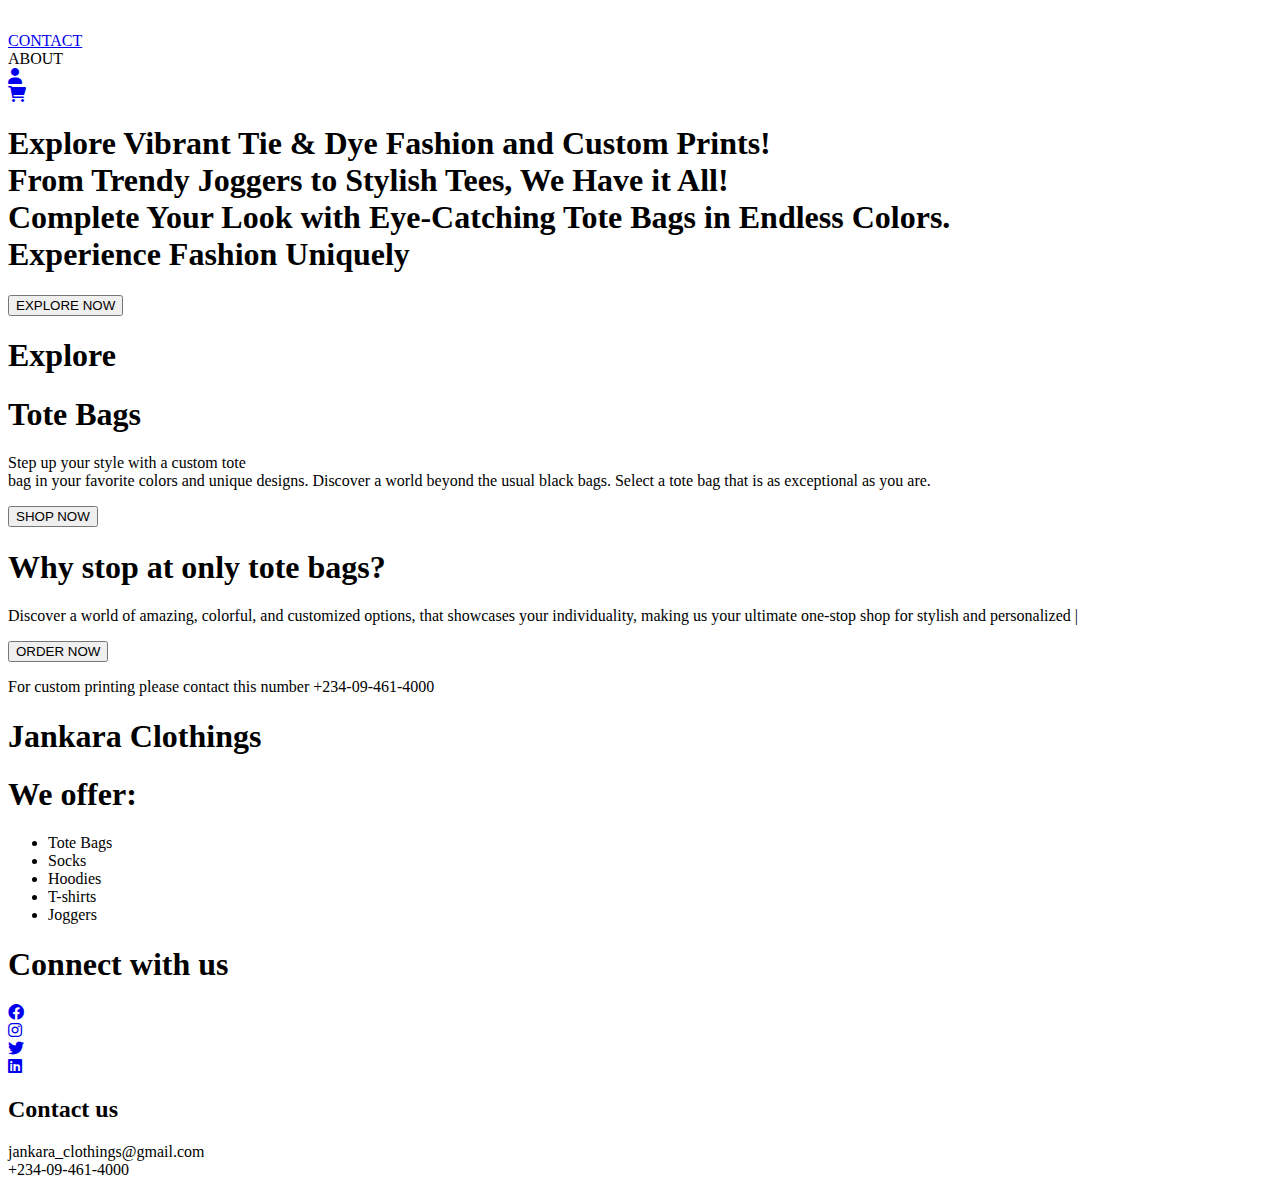
==== homePage.html @ 192dd6dc "Add files via upload" ====
<!DOCTYPE html>
<html lang="en">
<head>
    <meta charset="UTF-8">
    <meta name="viewport" content="width=device-width, initial-scale=1.0">
    <title>Home Page</title>
    <link rel="stylesheet" href="./css/homePage.css">
    <link rel="stylesheet" href="https://cdnjs.cloudflare.com/ajax/libs/font-awesome/6.0.0-beta3/css/all.min.css">

  
</head>
<body>
   
    <nav>
        <div class="logo">
            <img src="./img/IMG-20230720-WA0008-removebg.png" alt="" style="width: 80%; height: 300%; position: relative;  top: -60px;">
        </div>
        <div class="links">
            <div class="contact">
                <a href="#contact-page"><li>CONTACT</li></a>
            </div>
            <div>
                <li>ABOUT</li>
            </div>
            <div>
                <li>
                    <a href="/user-profile">
                        <i class="fas fa-user"></i>
                    </a>
                </li>
            </div>
            <div>
                <li>
                    <a href="/shopping-cart">
                        <i class="fas fa-shopping-cart"></i> <!-- Font Awesome shopping cart icon -->
                    </a>               
                </li>
            </div>
        </div>
    </nav>

    <section class="offer">
            <h1>
                Explore Vibrant Tie & Dye Fashion and Custom Prints!
                <br> 

                From Trendy Joggers to Stylish Tees, We Have it All!
                <br>
                
                Complete Your Look with Eye-Catching Tote Bags in Endless Colors. <br>
                Experience Fashion Uniquely  
            </h1>
            <a href="#blue"><button>EXPLORE NOW</button></a>
        <div></div>
    </section>

    <div id="blue"><h1>Explore</h1></div>

    <section class="tote-bags" >
        
            <div class="image">
                <!-- IMAGES <br> IMAGES <br> IMAGES  <br> IMAGES <br>IMAGES -->
            </div>
            <div class="text">
                <h1>
                    Tote Bags
                </h1>
                <p>
                    Step up your style with a custom tote <br> bag in your favorite colors and unique designs. Discover a world beyond the usual black bags. Select a tote bag that is as exceptional as you are.
                </p>

                <button class="tote-btn">SHOP NOW</button>
            </div>
        

    </section>

    <section class="tie-dye">
        <div class="text">
            <h1>Why stop at only tote bags?</h1>

            <p>Discover a world of amazing, colorful, and customized options, that showcases your individuality, making us your ultimate one-stop shop for stylish and personalized <span id="changing-word"></span><span id="blinking-cursor">|</span>
            </p>

            <button class = "tie-dye-btn">ORDER NOW</button>
        </div>
        <div class="image"></div>



    </section>




    <div class="sticky"><p>For custom printing please contact this number <span>+234-09-461-4000</span></p></div>

    <section class="contact-page" id="contact-page">
        <h1>Jankara Clothings</h1>
        <div class="we-offer">
            <h1>We offer:</h1>
            <ul class="we-offer-list">
                <li>Tote Bags</li>
                <li>Socks</li>
                <li>Hoodies</li>
                <li>T-shirts</li>
                <li>Joggers</li>
            </ul>
        </div>
        <div class="connect">
            <h1>Connect with us</h1>

            <div class="social-icons">
                <div class="facebook-icon">
                    <a href="https://www.facebook.com/yourpage" target="_blank"><i class="fab fa-facebook"></i></a>
                </div>
                <div class="instagram-icon">
                    <a href="https://www.instagram.com/yourpage" target="_blank"><i class="fab fa-instagram"></i></a>
                </div>
                <div class="twitter-icon">
                    <a href="https://twitter.com/yourpage" target="_blank"><i class="fab fa-twitter"></i></a>
                </div>
                <div class="linkedin-icon">
                    <a href="https://www.linkedin.com/in/yourpage" target="_blank"><i class="fab fa-linkedin"></i></a>
                </div>
            </div>

            <h2>Contact us</h2>
            <p>
                jankara_clothings@gmail.com <br>
                +234-09-461-4000

            </p>
        </div>
    </section>

    <script src="./js/anim.js"></script>
</body>
</html>
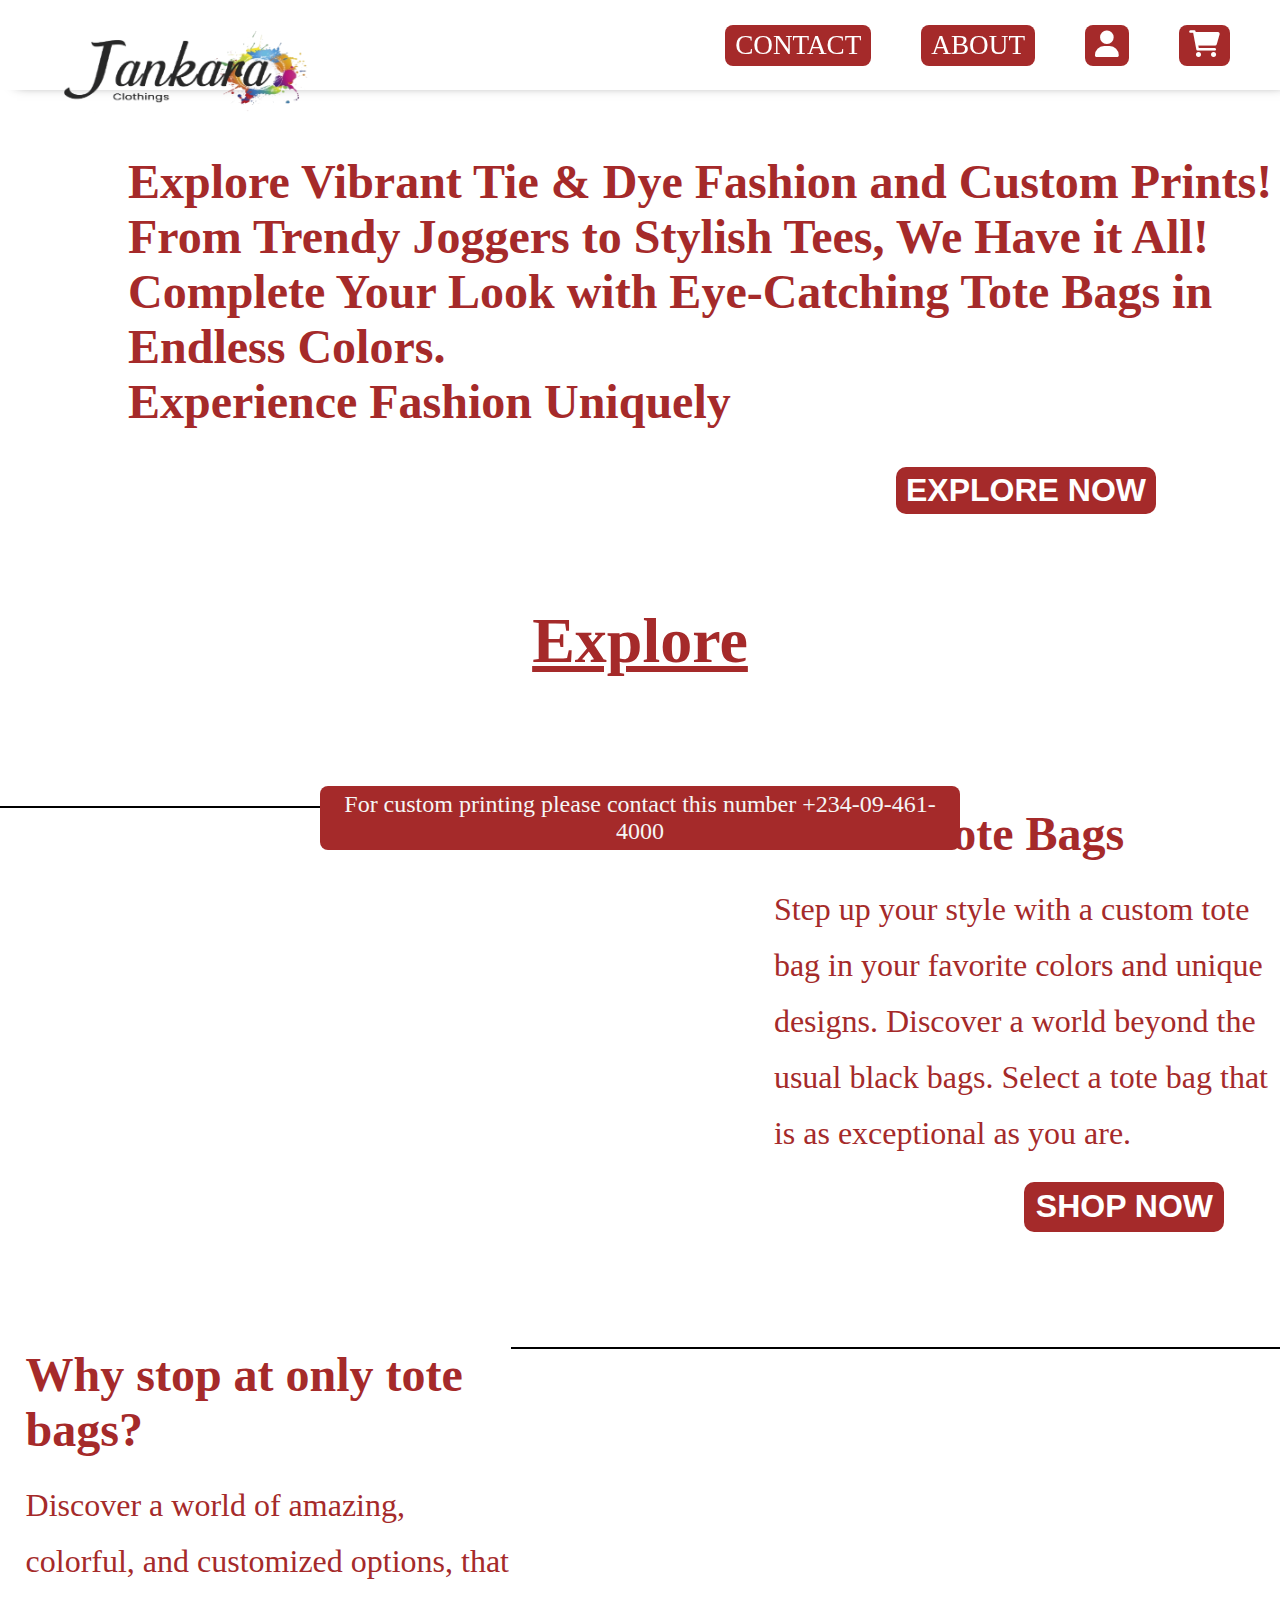
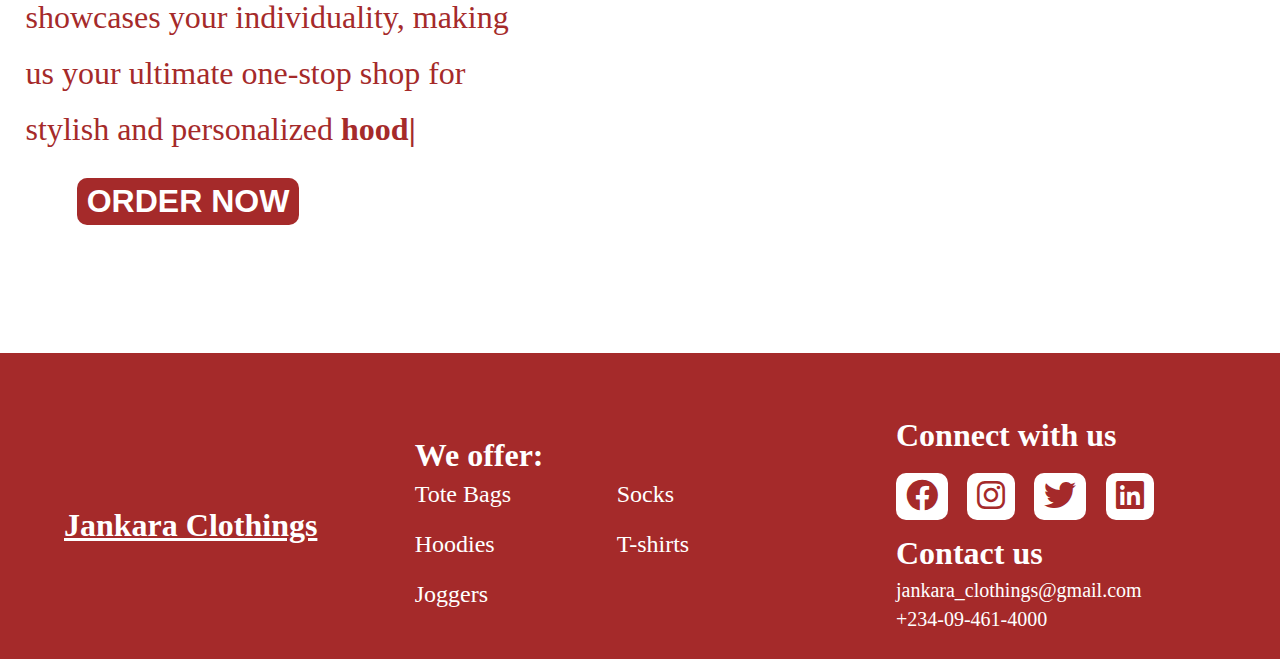
==== commit b8c0f966: "Update homePage.html" ====
--- a/homePage.html
+++ b/homePage.html
@@ -4,7 +4,7 @@
     <meta charset="UTF-8">
     <meta name="viewport" content="width=device-width, initial-scale=1.0">
     <title>Home Page</title>
-    <link rel="stylesheet" href="./css/homePage.css">
+    <link rel="stylesheet" href="homePage.css">
     <link rel="stylesheet" href="https://cdnjs.cloudflare.com/ajax/libs/font-awesome/6.0.0-beta3/css/all.min.css">
 
   
@@ -13,8 +13,9 @@
    
     <nav>
         <div class="logo">
-            <img src="./img/IMG-20230720-WA0008-removebg.png" alt="" style="width: 80%; height: 300%; position: relative;  top: -60px;">
+            <img src="IMG-20230720-WA0008-removebg.png" alt="" style="width: 80%; height: 300%; position: relative;  top: -60px;">
         </div>
+
         <div class="links">
             <div class="contact">
                 <a href="#contact-page"><li>CONTACT</li></a>
@@ -50,8 +51,10 @@
                 Complete Your Look with Eye-Catching Tote Bags in Endless Colors. <br>
                 Experience Fashion Uniquely  
             </h1>
-            <a href="#blue"><button>EXPLORE NOW</button></a>
-        <div></div>
+
+            <a href="#blue">
+                <button>EXPLORE NOW</button>
+            </a>
     </section>
 
     <div id="blue"><h1>Explore</h1></div>
@@ -59,8 +62,9 @@
     <section class="tote-bags" >
         
             <div class="image">
-                <!-- IMAGES <br> IMAGES <br> IMAGES  <br> IMAGES <br>IMAGES -->
+                
             </div>
+
             <div class="text">
                 <h1>
                     Tote Bags
@@ -71,8 +75,8 @@
 
                 <button class="tote-btn">SHOP NOW</button>
             </div>
+
         
-
     </section>
 
     <section class="tie-dye">
@@ -84,6 +88,7 @@
 
             <button class = "tie-dye-btn">ORDER NOW</button>
         </div>
+
         <div class="image"></div>
 
 
@@ -97,6 +102,7 @@
 
     <section class="contact-page" id="contact-page">
         <h1>Jankara Clothings</h1>
+
         <div class="we-offer">
             <h1>We offer:</h1>
             <ul class="we-offer-list">
@@ -107,6 +113,8 @@
                 <li>Joggers</li>
             </ul>
         </div>
+
+        
         <div class="connect">
             <h1>Connect with us</h1>
 
@@ -134,6 +142,6 @@
         </div>
     </section>
 
-    <script src="./js/anim.js"></script>
+    <script src="anim.js"></script>
 </body>
-</html>+</html>
--- a/homePage.css
+++ b/homePage.css
@@ -0,0 +1,385 @@
+@import url('https://fonts.googleapis.com/css2?family=ABeeZee&display=swap');
+
+*{
+    margin: 0;
+    padding: 0;
+    box-sizing: border-box;
+}
+
+
+/* Apply the font to specific elements */
+/* body {
+  /* font-family: 'ABeeZee', sans-serif; *
+} */
+
+html{
+    scroll-behavior: smooth;
+}
+
+body{
+    height: auto;
+    width: 100vw;
+    /* background-color: rgb(195, 157, 108); */
+    background-color: white;
+    overflow-x: hidden;
+    /* color: white; */
+    color: brown;
+}
+
+nav{
+    width: 100%;
+    height: 10vh;
+    position: sticky;
+    /* background-color: rgb(195, 157, 108); */
+    background-color: white;
+    top: 0;
+    /* border-bottom: 2px solid black; */
+    display: flex;
+    box-shadow: 10px 0 12px -7px rgba(0, 0, 0, 0.9);
+    z-index: 1000;
+    color: white;
+}
+
+nav a{
+    text-decoration: none;
+    color: white;
+}
+
+.logo{
+    position: relative;
+    left: 0;
+    height: 100%;
+    width: 35%;
+    /* border-right: 1px solid black; */
+}
+
+.links {
+    display: flex;
+    list-style: none;
+    align-items: center;
+    justify-content: flex-end; /* Change from 'space-between' to 'flex-end' */
+    float: right;
+    width: 65%; /* Reduce the width to make space for the links */
+    font-size: 1.7rem;
+}
+
+.links li {
+    text-decoration: none;
+    margin-right: 50px; /* Add margin to create space between links */
+    list-style: none;
+    margin: 0;
+    padding: 0;
+    font-weight: 500;
+}
+
+.fas{
+    color: white;
+    /* color: brown; */
+    /* background-color: white; */
+}
+
+.links div {
+    display: inline-block;
+    /* border: 2px solid black; */
+    border-radius: 8px;
+    padding: 5px 10px; /* Optional: Add some padding inside the box */
+    margin-right: 50px;
+    /* background-color: burlywood; */
+    background-color: brown;
+
+}
+
+.offer {
+    width: 100vw;
+    height: auto;
+    display: block;
+    position: relative;
+    margin-top:  5%;
+}
+
+.offer h1{
+    color: brown;
+    font-size: 3rem;
+    margin-left: 10%;
+    position: relative;
+}
+.offer button {
+    padding: 5px 10px;
+    color: white;
+    font-weight: 600;
+    font-size: 2rem;
+    border-radius: 10px;
+    border: none;
+    position: relative;
+    margin-top: 3%;
+    left: 70%;
+    background-color: brown;
+    display: inline-block;
+}
+.offer button:hover{
+    cursor: pointer;
+    background-color: burlywood;
+    border: 1px solid white;
+}
+
+/* Explore button that takes you to the first section */
+#blue{
+    position: relative;
+    width: 100%;
+    margin-top: 7%;
+    text-decoration: underline;
+    font-size: 2rem;
+    display: flex;
+    align-items: center;
+    justify-content: center;
+}
+
+
+.sticky {
+    margin-left: 25%;
+    position: fixed;
+    font-size: 1.5rem;
+    bottom: 50px;
+    /* background-color: burlywood; */
+    background-color: brown;
+    color: whitesmoke;
+    border-radius: 8px;
+    padding: 5px 1px;
+    z-index: 100;
+    width: 50%;
+    text-align: center;
+}
+
+/* Tote Bag Section */
+
+.tote-bags{
+    width: 100vw;
+    height: auto;
+    display: flex;
+    position: relative;
+    box-sizing: border-box; 
+    margin-top: 10%;
+/*     background-color: red; */
+}
+
+.tote-bags div{
+    display: flex;
+    position: relative;
+    height: 100%;
+    
+}
+
+.tote-bags .image{
+    flex: 1.5;
+    border: 1px solid black;
+    height: 100%;
+    font-size: 5rem;
+}
+
+.tote-bags .text{
+    flex: 1;
+    display: block;    
+}
+
+.tote-bags .text h1{
+    position: relative;
+    font-size:3rem;
+    text-align: center;
+}
+.tote-bags  .text p{
+    position: relative;
+    display: block;
+    color: brown;
+    font-size: 2rem;
+    margin-left: 1%;
+    white-space: normal;
+    line-height: 3.5rem;
+    margin-top: 4%;
+    font-weight: 500; 
+}
+
+
+.tote-btn{
+    position: relative;
+    width: 200px;
+    height: 50px;
+    margin-top: 4%;
+    color: white;
+    font-weight: 600;
+    font-size: 2rem;
+    border-radius: 10px;
+    border: none;
+    background-color: brown;
+    left: 50%;
+}
+
+/* Tie and Dye Section */
+
+.tie-dye{
+    width: 100vw;
+    height: auto;
+    display: flex;
+    position: relative;
+    box-sizing: border-box;
+    margin-top: 9%;
+}
+.tie-dye div{
+    display: flex;
+    position: relative;
+    height: 100%;
+}
+
+.tie-dye .text{
+    flex: 1;
+    display: block;
+}
+.tie-dye .image{
+    flex: 1.5;
+    background-color: gray ;
+    border: 1px solid black;
+    height: 100%;
+    font-size: 5rem;
+    text-align: center;
+}
+.tie-dye h1{
+    font-size:3rem;
+    margin-left: 5%;
+    display: block;
+    
+}
+.tie-dye p{
+    margin-left: 5%;
+    font-size: 2rem;
+    display: block;
+    position: relative;
+    margin-top: 4%;
+    line-height: 3.5rem;
+    font-weight: 500;
+    white-space: normal;
+}
+.tie-dye-btn{
+    padding: 5px 10px;
+    color: white;
+    font-weight: 600;
+    font-size: 2rem;
+    border-radius: 10px;
+    border: none;
+    position: relative;
+    background-color: brown;
+    left: 15%;
+    margin-top: 4%;   
+}
+
+/* Changing Text */
+
+.tie-dye span{
+    font-weight: 900;
+    color: brown;
+    /* transform: scaleX(2.5); */
+} 
+#typewriter-text {
+    display: inline-block;
+    padding: 10px;
+    background-color: #f0f0f0;
+    border: 2px solid #ccc;
+}
+  
+#changing-word {
+    display: inline;
+    color: brown; /* Customize the color of the changing word */
+}
+  
+#blinking-cursor {
+    display: inline;
+    animation: blink 0.8s infinite;
+    color: brown; /* Customize the color of the blinking cursor */
+}
+
+/* Contact Page */
+
+.contact-page{
+    width: 100%;
+    background-color: brown;
+    color: white;
+    height: auto;
+    position: relative;
+    margin-top: 10%;
+    z-index: 1000;
+    display: flex;
+    flex-wrap: nowrap;
+    flex-direction: row;
+    justify-content: space-between;
+    align-items: center;
+}
+.contact-page > h1{
+    margin-top: 5%;
+    margin-bottom: 2%;
+    margin-left: 5%;
+    text-decoration: underline;
+    font-size: 2rem;
+    font-weight: 900;
+    
+}
+.contact-page a{
+    text-decoration: none;
+}
+
+.we-offer{
+    margin-top: 5%;
+    margin-bottom: 2%;
+    width: 30%;
+    height: auto;
+    
+}
+.we-offer h1{
+    font-size: 2rem;
+    font-weight: 900;
+}
+.we-offer-list {
+    list-style: none;
+    font-size: 1.5rem;
+    line-height: 2.5rem;
+    display: grid;
+    grid-template-columns: 50% 50%;
+    gap: 10px;
+    position: relative;
+}
+
+.connect{
+    width: 30%;
+    height: auto;
+    margin-top: 5%;
+    margin-bottom: 2%;
+/*     background-color: red; */
+}
+.connect h1{
+    font-size: 2rem;
+    font-weight: 900;
+    display: block;
+}
+.social-icons{
+    display: flex;
+    font-size: 2rem;
+    color: white;
+    position: relative;
+    margin-top: 5%;
+}
+.fab{
+    color: brown; 
+}
+.social-icons > div{
+    margin-right: 5%;
+    padding: 5px 10px;
+    background-color: white;
+    border-radius: 10px;
+}
+.connect h2{
+    font-size: 2rem;
+    font-weight: 900;
+    margin-top: 4%;
+}
+.connect p{
+    margin-top: 1%;
+    font-size: 20px;
+    line-height: 1.8rem;
+}
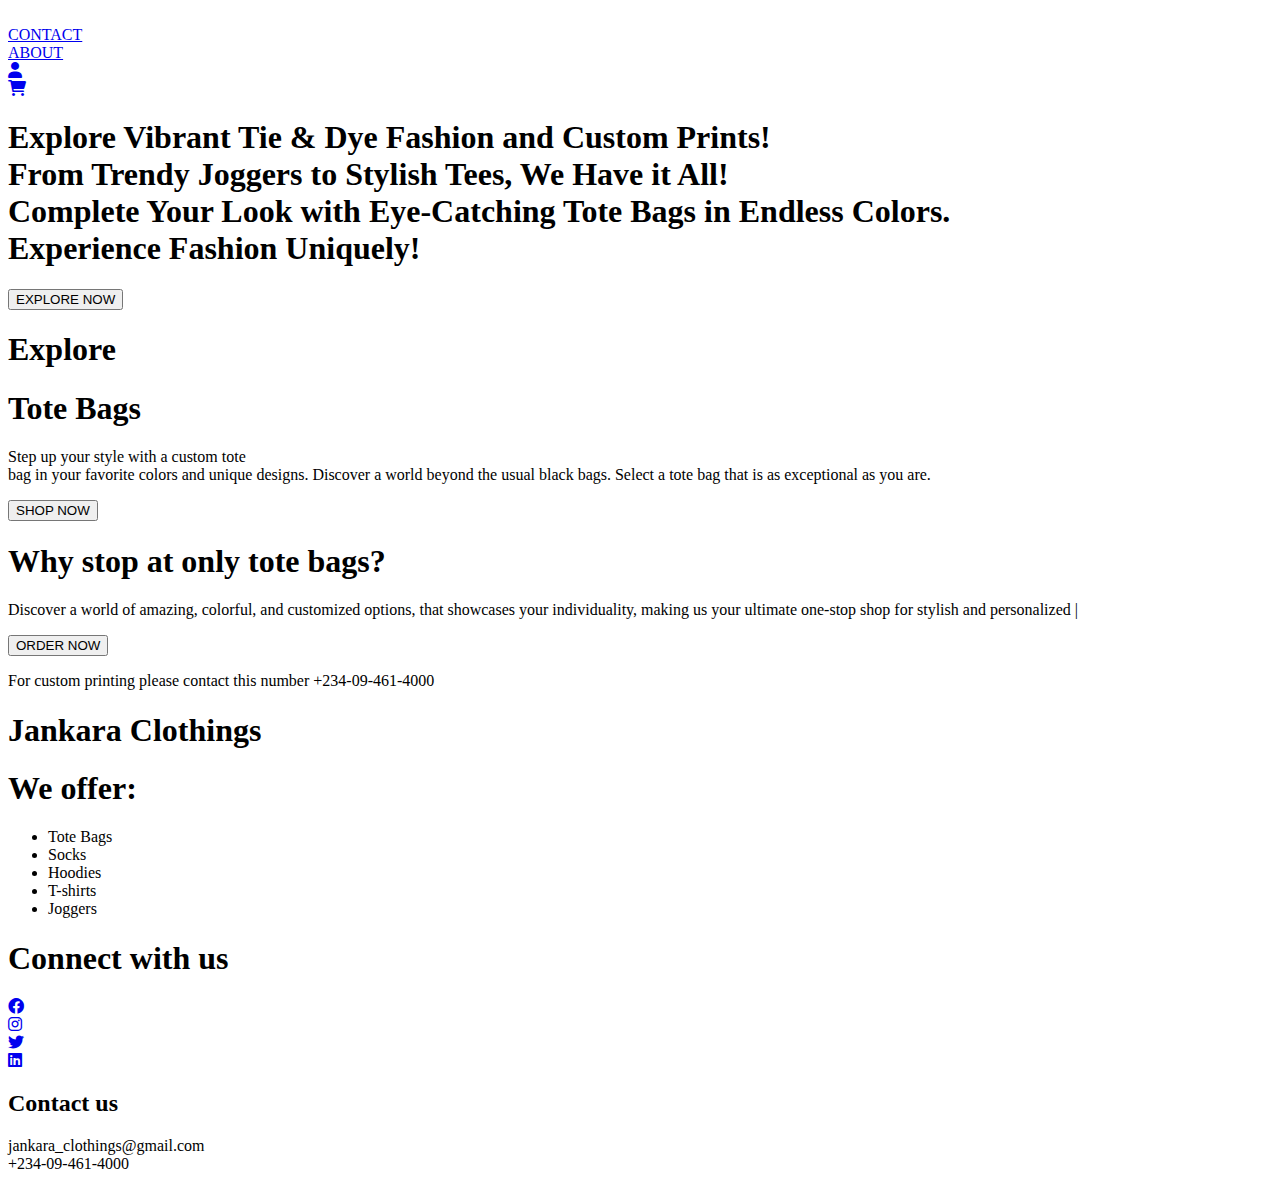
==== commit 68bb14aa: "Add files via upload" ====
--- a/homePage.html
+++ b/homePage.html
@@ -4,7 +4,7 @@
     <meta charset="UTF-8">
     <meta name="viewport" content="width=device-width, initial-scale=1.0">
     <title>Home Page</title>
-    <link rel="stylesheet" href="homePage.css">
+    <link rel="stylesheet" href="./css/homePage.css">
     <link rel="stylesheet" href="https://cdnjs.cloudflare.com/ajax/libs/font-awesome/6.0.0-beta3/css/all.min.css">
 
   
@@ -13,30 +13,42 @@
    
     <nav>
         <div class="logo">
-            <img src="IMG-20230720-WA0008-removebg.png" alt="" style="width: 80%; height: 300%; position: relative;  top: -60px;">
+            <img src="./img/IMG-20230720-WA0008-removebg.png" alt="" >
         </div>
 
         <div class="links">
-            <div class="contact">
-                <a href="#contact-page"><li>CONTACT</li></a>
+            <div>
+                <a href="#contact-page">
+                    <li>
+                        <i class="fas fa-address-book" style="display: none;"></i>CONTACT
+                    </li>
+                </a>
             </div>
             <div>
-                <li>ABOUT</li>
+                <a href="#">
+                    <li>
+                        <i class="fas fa-info-circle" style="display: none;" ></i> ABOUT
+                    </li>
+                </a>
             </div>
             <div>
-                <li>
-                    <a href="/user-profile">
-                        <i class="fas fa-user"></i>
-                    </a>
-                </li>
+                <a href="/user-profile">
+                    <i class="fas fa-user"></i>
+                    <li  style="display: none;" id="profile">PROFILE</li>
+                </a>
             </div>
             <div>
-                <li>
-                    <a href="/shopping-cart">
-                        <i class="fas fa-shopping-cart"></i> <!-- Font Awesome shopping cart icon -->
-                    </a>               
-                </li>
+                <a href="/shopping-cart">
+                    <i class="fas fa-shopping-cart"></i>
+                    <li style="display: none;" id="cart">CART</li>
+                </a>               
             </div>
+        </div>
+
+        <div class="hamburger">
+            <span class="bar"></span>
+            <span class="bar"></span>
+            <span class="bar"></span>
         </div>
     </nav>
 
@@ -49,99 +61,101 @@
                 <br>
                 
                 Complete Your Look with Eye-Catching Tote Bags in Endless Colors. <br>
-                Experience Fashion Uniquely  
+                Experience Fashion Uniquely! 
             </h1>
-
-            <a href="#blue">
-                <button>EXPLORE NOW</button>
-            </a>
+            <div class="explore-btn">
+                <a href="#blue">
+                    <button>EXPLORE NOW</button>
+                </a>
+            </div>
     </section>
 
     <div id="blue"><h1>Explore</h1></div>
 
     <section class="tote-bags" >
         
-            <div class="image">
-                
-            </div>
-
-            <div class="text">
-                <h1>
-                    Tote Bags
-                </h1>
-                <p>
+        
+        <div class="text">
+            <h1>
+                Tote Bags
+            </h1>
+            <p>
                     Step up your style with a custom tote <br> bag in your favorite colors and unique designs. Discover a world beyond the usual black bags. Select a tote bag that is as exceptional as you are.
                 </p>
+                <div class="tote-btn-ctn">
+                    <button class="tote-btn">SHOP NOW</button>
+                </div>
+            </div>
+            
+        <div class="image">
+            
+        </div>
+        
+        </section>
 
-                <button class="tote-btn">SHOP NOW</button>
-            </div>
-
-        
-    </section>
-
-    <section class="tie-dye">
-        <div class="text">
+        <section class="tie-dye">
+            <div class="text">
             <h1>Why stop at only tote bags?</h1>
 
-            <p>Discover a world of amazing, colorful, and customized options, that showcases your individuality, making us your ultimate one-stop shop for stylish and personalized <span id="changing-word"></span><span id="blinking-cursor">|</span>
+            <p>Discover a world of amazing, colorful, and customized options, that showcases your individuality, making us your ultimate one-stop shop for stylish and personalized 
+                <span class="block-elem">
+                    <span id="changing-word"></span>
+                    <span id="blinking-cursor">|</span>
+                </span>
             </p>
 
             <button class = "tie-dye-btn">ORDER NOW</button>
         </div>
 
         <div class="image"></div>
-
-
-
     </section>
-
-
-
 
     <div class="sticky"><p>For custom printing please contact this number <span>+234-09-461-4000</span></p></div>
 
     <section class="contact-page" id="contact-page">
-        <h1>Jankara Clothings</h1>
+        <h1 >Jankara Clothings</h1>
 
-        <div class="we-offer">
-            <h1>We offer:</h1>
-            <ul class="we-offer-list">
-                <li>Tote Bags</li>
-                <li>Socks</li>
-                <li>Hoodies</li>
-                <li>T-shirts</li>
-                <li>Joggers</li>
-            </ul>
-        </div>
-
-        
-        <div class="connect">
-            <h1>Connect with us</h1>
-
-            <div class="social-icons">
-                <div class="facebook-icon">
-                    <a href="https://www.facebook.com/yourpage" target="_blank"><i class="fab fa-facebook"></i></a>
-                </div>
-                <div class="instagram-icon">
-                    <a href="https://www.instagram.com/yourpage" target="_blank"><i class="fab fa-instagram"></i></a>
-                </div>
-                <div class="twitter-icon">
-                    <a href="https://twitter.com/yourpage" target="_blank"><i class="fab fa-twitter"></i></a>
-                </div>
-                <div class="linkedin-icon">
-                    <a href="https://www.linkedin.com/in/yourpage" target="_blank"><i class="fab fa-linkedin"></i></a>
-                </div>
+        <!-- <div> -->
+            <div class="we-offer">
+                <h1>We offer:</h1>
+                <ul class="we-offer-list">
+                    <li>Tote Bags</li>
+                    <li>Socks</li>
+                    <li>Hoodies</li>
+                    <li>T-shirts</li>
+                    <li>Joggers</li>
+                </ul>
             </div>
 
-            <h2>Contact us</h2>
-            <p>
-                jankara_clothings@gmail.com <br>
-                +234-09-461-4000
+            
+            <div class="connect">
+                <h1>Connect with us</h1>
 
-            </p>
-        </div>
+                <div class="social-icons">
+                    <div class="facebook-icon">
+                        <a href="https://www.facebook.com/yourpage" target="_blank"><i class="fab fa-facebook"></i></a>
+                    </div>
+                    <div class="instagram-icon">
+                        <a href="https://www.instagram.com/yourpage" target="_blank"><i class="fab fa-instagram"></i></a>
+                    </div>
+                    <div class="twitter-icon">
+                        <a href="https://twitter.com/yourpage" target="_blank"><i class="fab fa-twitter"></i></a>
+                    </div>
+                    <div class="linkedin-icon">
+                        <a href="https://www.linkedin.com/in/yourpage" target="_blank"><i class="fab fa-linkedin"></i></a>
+                    </div>
+                </div>
+
+                <h2>Contact us</h2>
+                <p>
+                    jankara_clothings@gmail.com <br>
+                    +234-09-461-4000
+
+                </p>
+            </div>
+        <!-- </div> -->
     </section>
 
-    <script src="anim.js"></script>
+    <script src="./js/anim.js"></script>
 </body>
-</html>
+</html>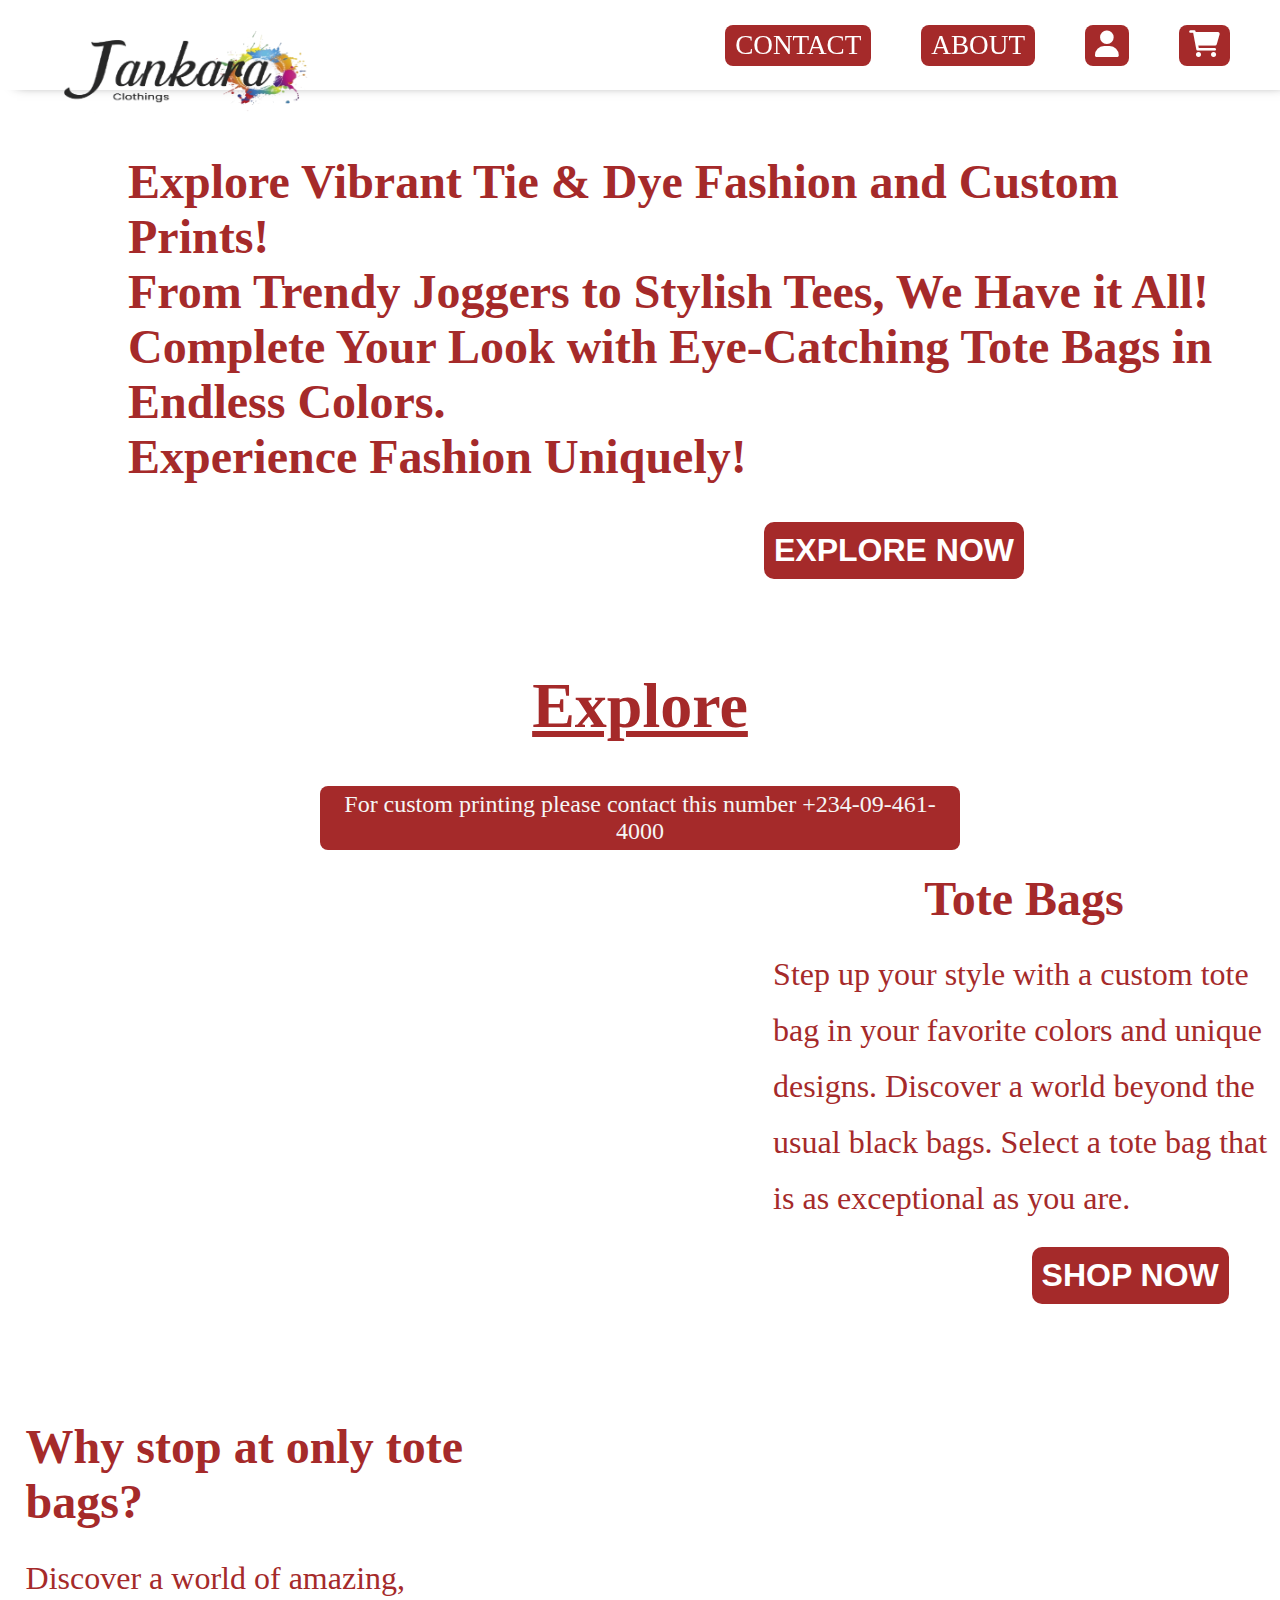
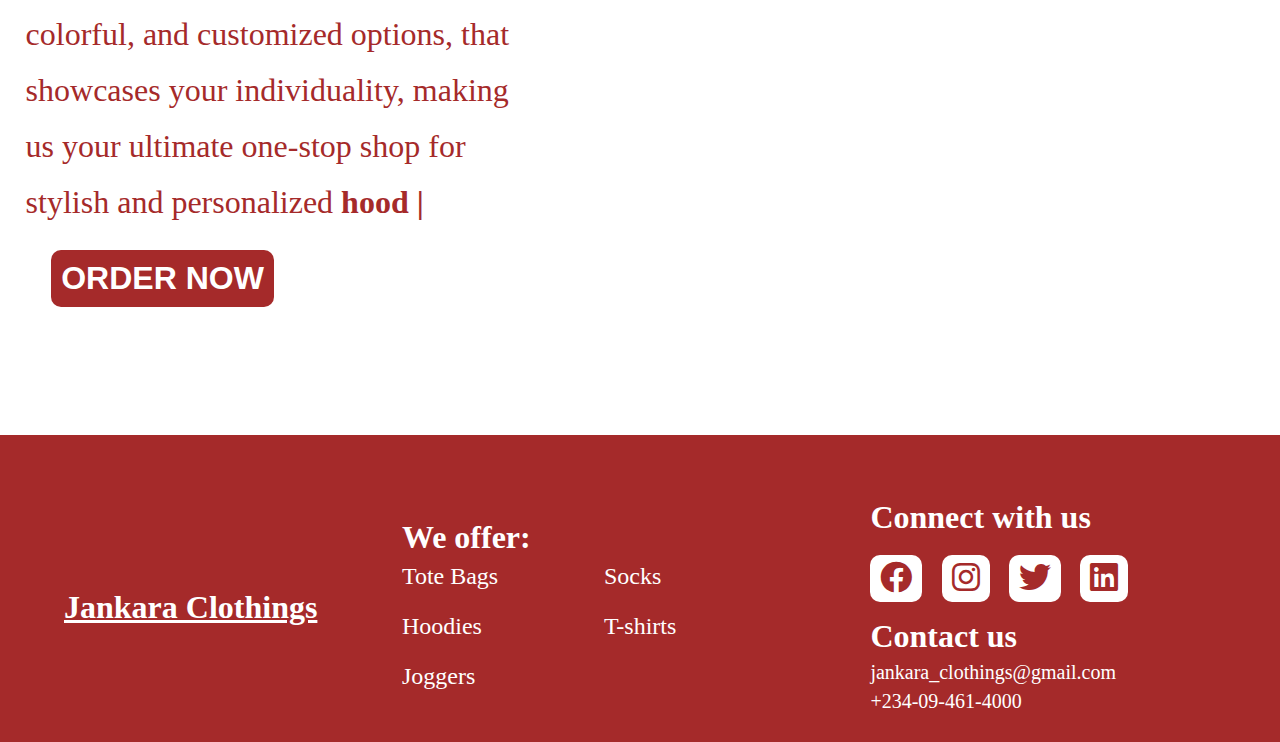
==== commit 6af2b0da: "Update homePage.html" ====
--- a/homePage.html
+++ b/homePage.html
@@ -4,7 +4,7 @@
     <meta charset="UTF-8">
     <meta name="viewport" content="width=device-width, initial-scale=1.0">
     <title>Home Page</title>
-    <link rel="stylesheet" href="./css/homePage.css">
+    <link rel="stylesheet" href="homePage.css">
     <link rel="stylesheet" href="https://cdnjs.cloudflare.com/ajax/libs/font-awesome/6.0.0-beta3/css/all.min.css">
 
   
@@ -13,7 +13,7 @@
    
     <nav>
         <div class="logo">
-            <img src="./img/IMG-20230720-WA0008-removebg.png" alt="" >
+            <img src="IMG-20230720-WA0008-removebg.png" alt="" >
         </div>
 
         <div class="links">
@@ -153,9 +153,9 @@
 
                 </p>
             </div>
-        <!-- </div> -->
+        
     </section>
 
-    <script src="./js/anim.js"></script>
+    <script src="anim.js"></script>
 </body>
-</html>+</html>
--- a/homePage.css
+++ b/homePage.css
@@ -0,0 +1,618 @@
+@import url('https://fonts.googleapis.com/css2?family=ABeeZee&display=swap');
+
+*{
+    margin: 0;
+    padding: 0;
+    box-sizing: border-box;
+}
+
+
+/* Apply the font to specific elements */
+/* body {
+  /* font-family: 'ABeeZee', sans-serif; *
+} */
+
+html{
+    scroll-behavior: smooth;
+}
+
+body{
+    height: auto;
+    width: 100vw;
+    /* background-color: rgb(195, 157, 108); */
+    background-color: white;
+    overflow-x: hidden;
+    /* color: white; */
+    color: brown;
+}
+
+nav{
+    width: 100%;
+    height: 10vh;
+    position: sticky;
+    background-color: white;
+    top: 0;
+    display: flex;
+    box-shadow: 10px 0 12px -7px rgba(0, 0, 0, 0.9);
+    justify-content: space-between;
+    color: white;
+    z-index: 1000; /* Important */
+    align-items: center;
+}
+
+nav a{
+    text-decoration: none;
+    color: white;
+}
+
+.logo{
+    position: relative;
+    left: 0;
+    height: 100%;
+    width: 35%;
+}
+.logo img{
+    width: 80%; 
+    height: 300%; 
+    position: relative;  
+    top: -60px;
+}
+
+.links {
+    display: flex;
+    list-style: none;
+    align-items: center;
+    justify-content: flex-end; 
+    float: right;
+    /* width: 65%;  */
+    font-size: 1.7rem;
+}
+
+.links li {
+    text-decoration: none;
+    margin-right: 50px; 
+    list-style: none;
+    margin: 0;
+    padding: 0;
+    font-weight: 500;
+}
+
+.fas{
+    color: white;
+}
+
+.links div {
+    display: inline-block;
+    border-radius: 8px;
+    padding: 5px 10px; 
+    margin-right: 50px;
+    background-color: brown;
+
+}
+
+.offer {
+    width: 100vw;
+    height: auto;
+    display: block;
+    position: relative;
+    margin-top:  5%;
+}
+
+.offer h1{
+    color: brown;
+    font-size: 3rem;
+    margin-left: 10%;
+    position: relative;
+    white-space: normal;
+    margin-right: 5%;
+    /* background-color: black; */
+}
+.explore-btn{
+    position: relative;
+    width: 100%;
+    /* background-color: red; */
+    margin-top: 3%;
+}
+.explore-btn a{
+    text-decoration: none;
+}
+.offer button {
+    padding: 10px 10px;
+    color: white;
+    font-weight: 600;
+    font-size: 2rem;
+    border-radius: 10px;
+    border: none;
+    position: relative;
+    display: flex;
+    margin-left: auto;
+    margin-right: 20%;
+    background-color: brown;
+}
+.offer button:hover{
+    cursor: pointer;
+    background-color: burlywood;
+    border: 1px solid white;
+}
+
+/* Explore button that takes you to the first section */
+#blue{
+    position: relative;
+    width: 100%;
+    margin-top: 7%;
+    text-decoration: underline;
+    font-size: 2rem;
+    display: flex;
+    align-items: center;
+    justify-content: center;
+    /* background-color: red; */
+}
+
+
+.sticky {
+    margin-left: 25%;
+    position: fixed;
+    font-size: 1.5rem;
+    bottom: 50px;
+    /* background-color: burlywood; */
+    background-color: brown;
+    color: whitesmoke;
+    border-radius: 8px;
+    padding: 5px 1px;
+    z-index: 100;
+    width: 50%;
+    text-align: center;
+}
+
+/* Tote Bag Section */
+
+.tote-bags{
+    width: 100vw;
+    height: auto;
+    display: flex;
+    position: relative;
+    box-sizing: border-box; 
+    margin-top: 10%;
+    /* background-color: red; */
+}
+
+.tote-bags > div{
+    display: flex;
+    position: relative;
+    height: 100%;
+    
+}
+
+.tote-bags .image{
+    flex: 1.5;
+    /* border: 1px solid black; */
+    background-color: antiquewhite;
+    height: 100%;
+    font-size: 5rem;
+    order: 1;
+}
+
+.tote-bags .text{
+    flex: 1;
+    display: block;  
+    order: 2;  
+}
+
+.tote-bags .text h1{
+    position: relative;
+    font-size:3rem;
+    text-align: center;
+}
+.tote-bags  .text p{
+    position: relative;
+    display: block;
+    color: brown;
+    font-size: 2rem;
+    margin-left: 1%;
+    white-space: normal;
+    line-height: 3.5rem;
+    margin-top: 4%;
+    font-weight: 500; 
+}
+
+.tote-btn-ctn{
+    position: relative;
+    display: flex;
+    margin-top: 4%;
+    width: 100%;
+}
+.tote-btn{
+    /* position: relative; */
+    /* width: 200px;
+    height: 50px; */
+    padding: 10px 10px;
+    color: white;
+    font-weight: 600;
+    font-size: 2rem;
+    border-radius: 10px;
+    border: none;
+    background-color: brown;
+    margin-left: auto;
+    margin-right: 10%;
+}
+
+/* Tie and Dye Section */
+
+.tie-dye{
+    width: 100vw;
+    height: auto;
+    display: flex;
+    position: relative;
+    box-sizing: border-box;
+    margin-top: 9%;
+}
+.tie-dye div{
+    display: flex;
+    position: relative;
+    height: 100%;
+}
+
+.tie-dye .text{
+    flex: 1;
+    display: block;
+}
+.tie-dye .image{
+    flex: 1.5;
+    /* border: 1px solid black; */
+    background-color: antiquewhite;
+    height: 100%;
+    font-size: 5rem;
+    text-align: center;
+}
+.tie-dye h1{
+    font-size:3rem;
+    margin-left: 5%;
+    display: block;
+    
+}
+.tie-dye p{
+    margin-left: 5%;
+    font-size: 2rem;
+    display: block;
+    position: relative;
+    margin-top: 4%;
+    line-height: 3.5rem;
+    font-weight: 500;
+    white-space: normal;
+    white-space: normal;
+}
+.tie-dye-btn{
+    padding: 10px 10px;
+    color: white;
+    font-weight: 600;
+    font-size: 2rem;
+    border-radius: 10px;
+    border: none;
+    position: relative;
+    background-color: brown;
+    margin-left: 10%;
+    margin-top: 4%;   
+}
+
+/* Changing Text */
+
+.tie-dye span{
+    font-weight: 900;
+    color: brown;
+    /* transform: scaleX(2.5); */
+} 
+#typewriter-text {
+    display: inline-block;
+    padding: 10px;
+    background-color: #f0f0f0;
+    border: 2px solid #ccc;
+}
+  
+#changing-word {
+    display: inline;
+    color: brown; /* Customize the color of the changing word */
+}
+  
+#blinking-cursor {
+    display: inline;
+    animation: blink 0.8s infinite;
+    color: brown; /* Customize the color of the blinking cursor */
+}
+
+/* Contact Page */
+
+.contact-page{
+    width: 100%;
+    background-color: brown;
+    color: white;
+    height: auto;
+    position: relative;
+    margin-top: 10%;
+    z-index: 1000;
+    display: flex;
+    flex-wrap: nowrap;
+    flex-direction: row;
+    justify-content: space-between;
+    align-items: center;
+}
+.contact-page > h1{
+    margin-top: 5%;
+    margin-bottom: 2%;
+    margin-left: 5%;
+    text-decoration: underline;
+    font-size: 2rem;
+    font-weight: 900;
+    
+}
+.contact-page a{
+    text-decoration: none;
+}
+
+.we-offer{
+    margin-top: 5%;
+    margin-bottom: 2%;
+    width: 30%;
+    height: auto;
+    
+}
+.we-offer h1{
+    font-size: 2rem;
+    font-weight: 900;
+}
+.we-offer-list {
+    list-style: none;
+    font-size: 1.5rem;
+    line-height: 2.5rem;
+    display: grid;
+    grid-template-columns: 50% 50%;
+    gap: 10px;
+    position: relative;
+}
+
+.connect{
+    width: 30%;
+    height: auto;
+    margin-top: 5%;
+    margin-bottom: 2%;
+    margin-right: 2%;
+
+}
+.connect h1{
+    font-size: 2rem;
+    font-weight: 900;
+    display: block;
+}
+.social-icons{
+    display: flex;
+    font-size: 2rem;
+    color: white;
+    position: relative;
+    margin-top: 5%;
+}
+.fab{
+    color: brown; 
+}
+.social-icons > div{
+    margin-right: 5%;
+    padding: 5px 10px;
+    background-color: white;
+    border-radius: 10px;
+}
+.connect h2{
+    font-size: 2rem;
+    font-weight: 900;
+    margin-top: 4%;
+}
+.connect p{
+    margin-top: 1%;
+    font-size: 20px;
+    line-height: 1.8rem;
+}
+
+/* Nav-Bar Responsiveness  */
+.hamburger{
+    display: none;
+    cursor: pointer;
+}
+.bar{
+    display: block;
+    width: 25px;
+    height: 3px;
+    margin: 5px 0;
+    transition: all 0.3s ease;
+    background-color: brown;
+}
+
+@media screen and (max-width: 780px) {
+    body{
+        overflow-x: hidden;
+    }
+    nav{
+        position: relative;
+        height: 9vh;
+    }
+    .logo{
+        width: 60%;
+    }
+    .logo img{
+        width: 100%;
+        /* background-color: red; */
+        object-fit: cover;
+        height: 100%;
+        top: 0;
+        left: -20px;
+    }
+    
+    /* -------------------- */
+    
+    .hamburger {
+        display: block;
+        margin-right: 15%;
+    }
+    .hamburger.active .bar:nth-child(2){
+        opacity: 0;
+    }
+    .hamburger.active .bar:nth-child(1){
+        transform: translateY(8px) rotate(45deg);
+    }
+    .hamburger.active .bar:nth-child(3){
+        transform: translateY(-8px) rotate(-45deg);
+    }
+    
+    .links{
+        /* display: none; */
+        position: absolute;
+        left: -100%;
+        top: 10vh;
+        /* flex-direction: column; */
+        width: 100%;
+        height: 50vh;
+        text-align: center;
+        transition: 0.3s;
+        background-color: brown;
+        display: block;
+        
+    }
+    .links.active{
+        left: 0;
+    }
+    .links div{
+        display: block;
+        margin-top: 11%;
+        text-align: center;
+        margin-right: 0;
+        margin-left: 0;
+        padding: 0;
+    }
+    
+    .offer h1{
+        font-size: 1.5rem;
+        margin-left: 5%;
+        text-align: center;
+    }
+    .offer button{
+        font-size: 16px;
+        margin-right: 15%;
+        display: none;
+    }
+    #blue{
+        margin-top: 25%;
+        font-size: 1.2rem;
+        /* text-align: center; */
+        
+    }
+    .sticky{
+        /* display: none; */
+        width: 100vw;
+        margin: 0;
+        font-size: 16px;
+    }
+    .sticky  span{
+        display: block;
+    }
+    .tote-bags{
+        flex: 1;
+        display: block;
+        margin-top: 15%;
+    }
+    .tote-bags .image{
+        /* display: none; */
+        width: 100%;
+        min-height: 200px;
+        top: 10px;
+        
+    }
+    .tote-bags .text h1{
+        font-size: 2rem;
+        text-align: center;
+    }
+    .tote-bags .text p{
+        font-size: 1rem;
+        line-height: 20px;
+        margin-left: 0;
+        text-align: center;
+        padding-left: 10px;
+        padding-right: 10px;
+    }
+    
+    .tote-btn{
+        font-size: 1rem;
+        margin-top: 6%;
+    }
+
+    .tie-dye{
+        flex: 1;
+        display: block;
+        margin-top: 20%;
+
+    }
+    .tie-dye .image{
+        /* display: none; */
+        width: 100%;
+        min-height: 200px;
+        top: 10px;
+    }
+    .tie-dye .text h1{
+        font-size: 2rem;
+        white-space: normal;
+        text-align: center;
+    }
+    .tie-dye .text p{
+        font-size: 1rem;
+        line-height: 20px;
+        padding-left: 10px;
+        padding-right: 10px;
+        margin-left: 0;
+        text-align: center;
+    }
+    .block-elem{
+        display: block;
+    } 
+    
+    .tie-dye-btn{
+        font-size: 1rem;
+        margin-top: 8%;
+
+    }
+    .contact-page{
+        display: block;
+    }
+    .contact-page > h1{
+        font-size: 1rem;
+        text-align: center;
+        margin-left: 0;
+        margin-right: 0;
+    }
+    .we-offer{
+        margin-left: 10%;
+    }
+    .we-offer h1{
+        font-size: 1rem;
+    }
+    .we-offer-list {
+        font-size: 14px;
+        line-height: 1.5rem;
+    }
+    .connect{
+        margin-left: 10%;
+        margin-top: 10%;
+        width: 100vw;
+        padding-bottom: 20px;
+    }
+    .connect h1{
+        font-size: 1rem;
+    }
+    .social-icons{
+        font-size: 1rem;
+    }
+    
+    .connect h2{
+        font-size: 1rem;
+    }
+    .connect p{
+        margin-top: 1%;
+        font-size: 14px;
+        line-height: 1.2rem;
+    }
+
+}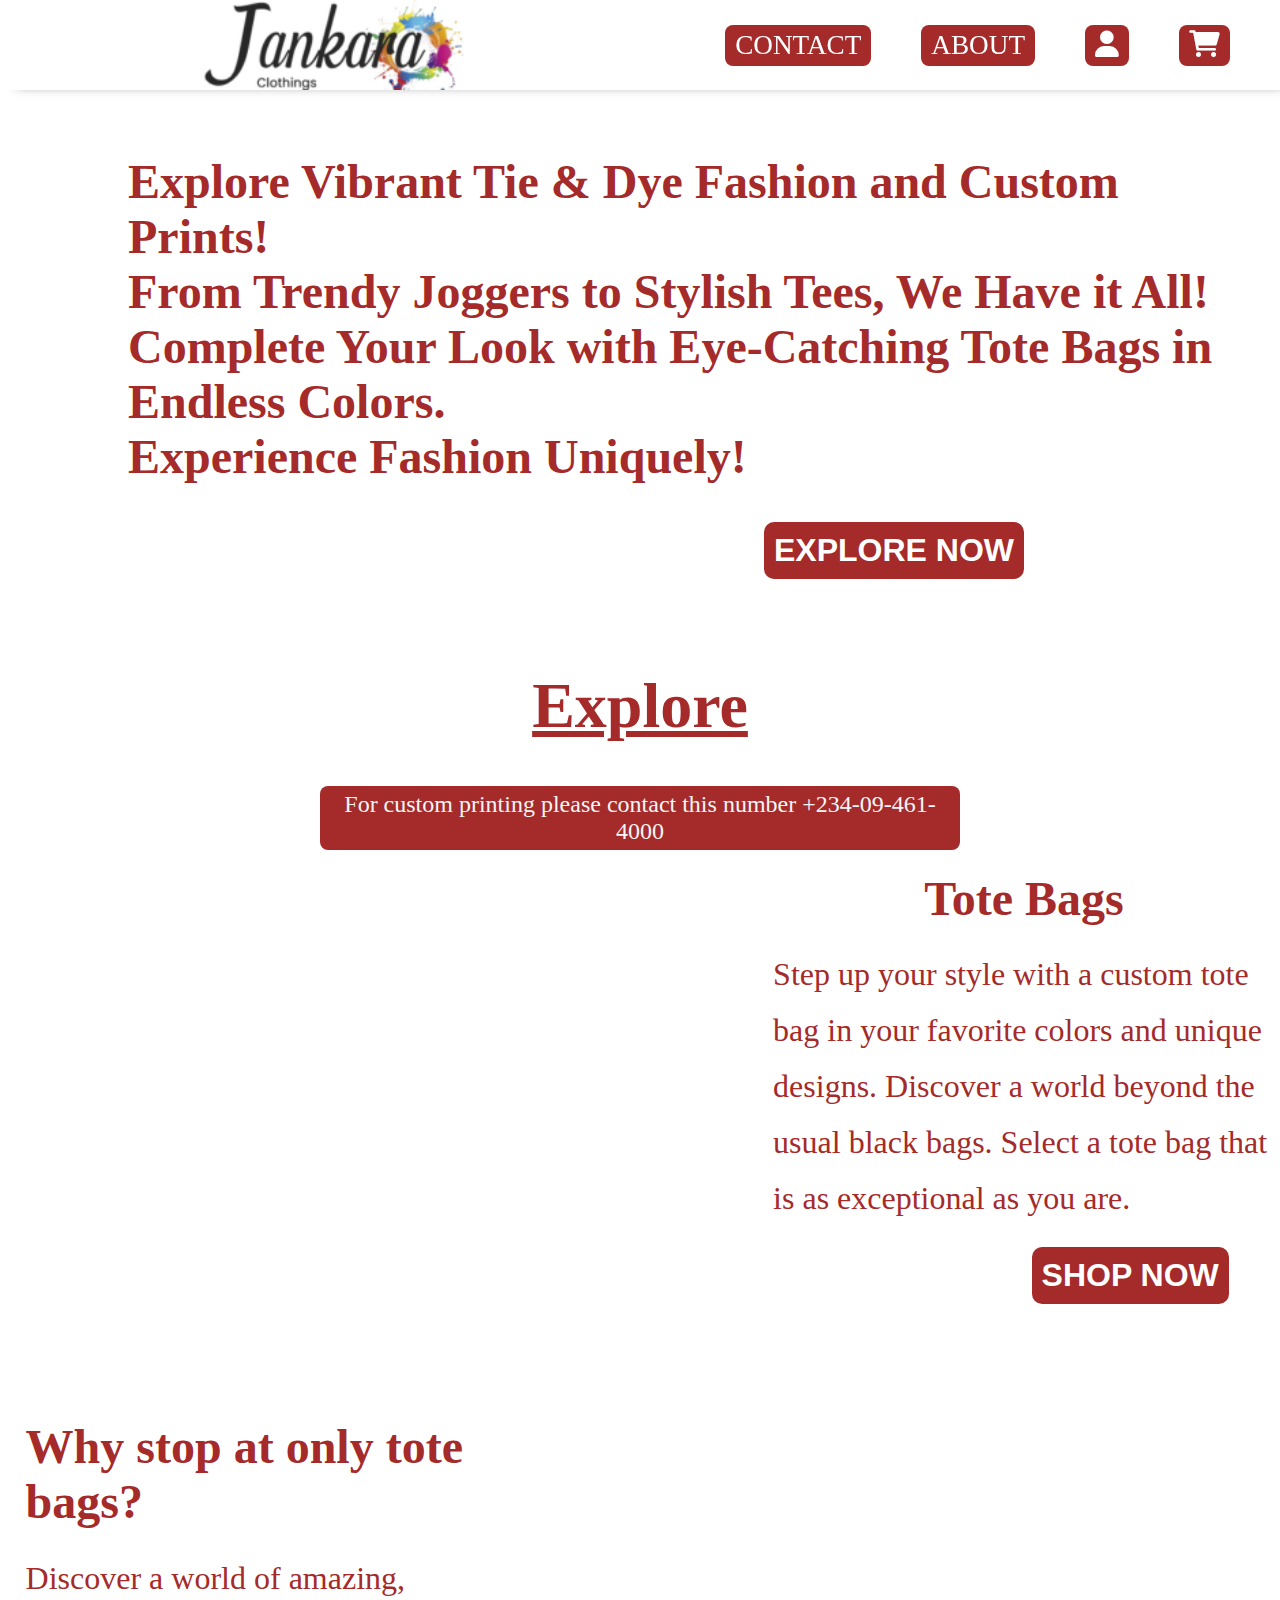
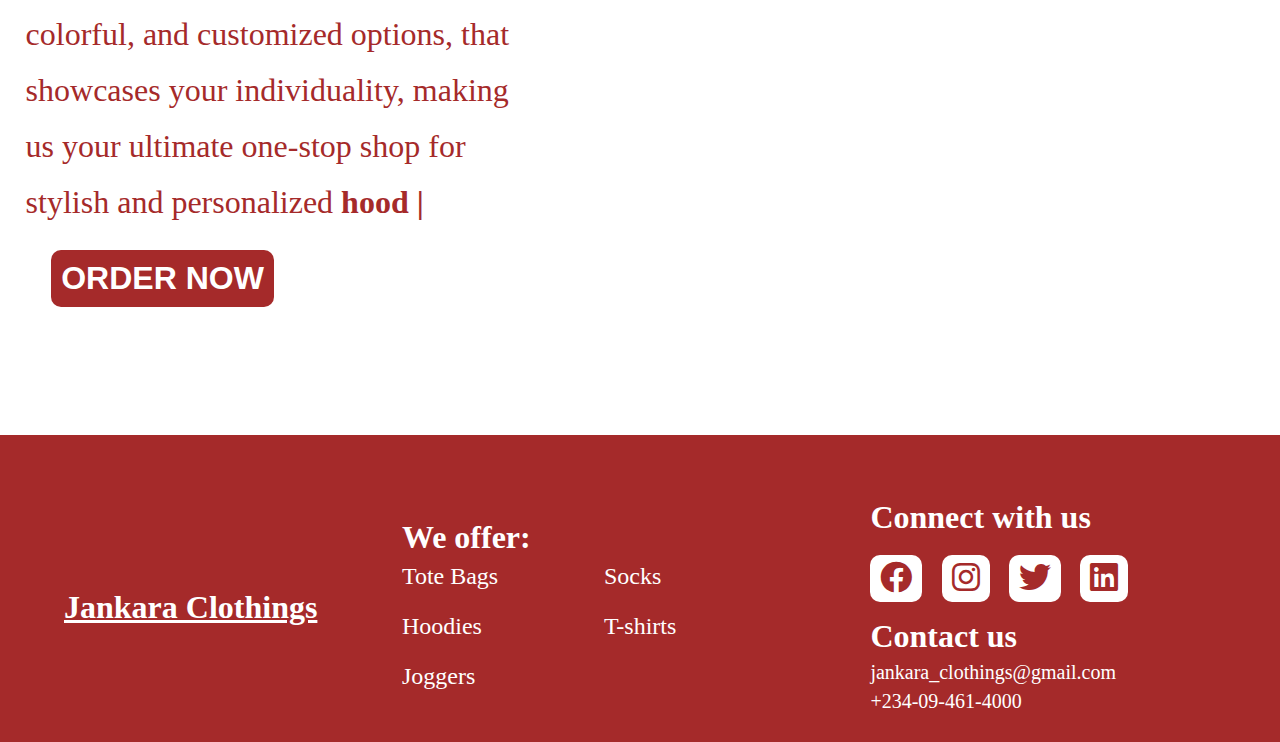
==== commit 6bc0192a: "Update homePage.html" ====
--- a/homePage.html
+++ b/homePage.html
@@ -13,7 +13,7 @@
    
     <nav>
         <div class="logo">
-            <img src="IMG-20230720-WA0008-removebg.png" alt="" >
+            <img src="FINAL-LOGO-DESIGN.png" alt="logo" >
         </div>
 
         <div class="links">
--- a/homePage.css
+++ b/homePage.css
@@ -47,15 +47,17 @@
 
 .logo{
     position: relative;
-    left: 0;
     height: 100%;
-    width: 35%;
+    width: auto;
+    margin-left: 10%;
 }
 .logo img{
-    width: 80%; 
-    height: 300%; 
+    object-fit: contain;
+    /* width: 180%; */
+    width: 100%;
+    height: 100%; 
     position: relative;  
-    top: -60px;
+    
 }
 
 .links {
@@ -428,19 +430,19 @@
         overflow-x: hidden;
     }
     nav{
-        position: relative;
+        
         height: 9vh;
     }
     .logo{
-        width: 60%;
+        width: auto;
+        margin-left: 0%;
+        margin-right: 2%;
     }
     .logo img{
         width: 100%;
         /* background-color: red; */
-        object-fit: cover;
+        object-fit: contain;
         height: 100%;
-        top: 0;
-        left: -20px;
     }
     
     /* -------------------- */
@@ -506,6 +508,7 @@
         width: 100vw;
         margin: 0;
         font-size: 16px;
+        bottom: 0;
     }
     .sticky  span{
         display: block;
@@ -615,4 +618,4 @@
         line-height: 1.2rem;
     }
 
-}+}
